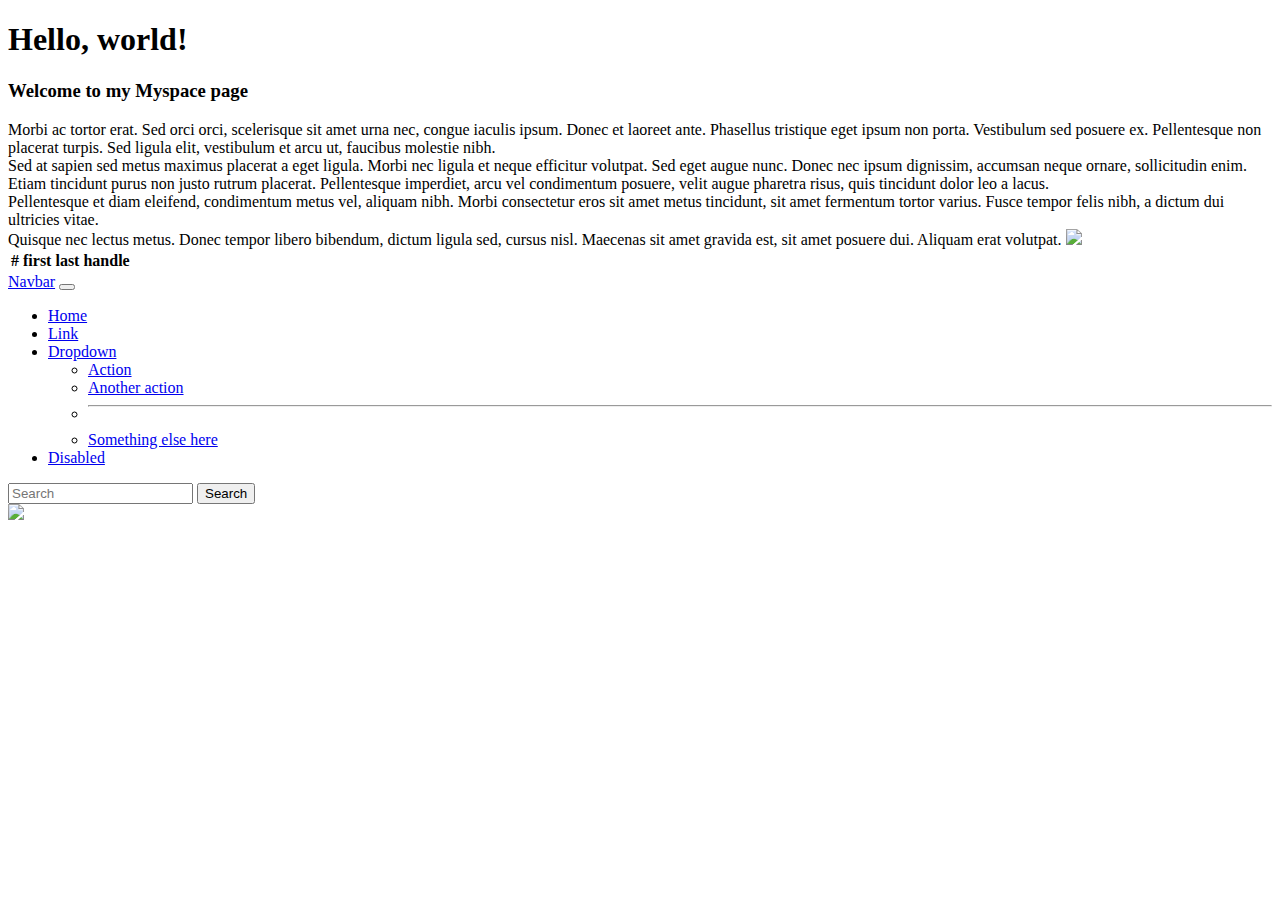
==== SCSS/index.html @ 864cc2e5 "commit on main" ====
<!-- Task 1-->
<!doctype html>
<html lang="en">
  <head>
    <!-- Required meta tags -->
    <meta charset="utf-8">
    <meta name="viewport" content="width=device-width, initial-scale=1">

    <!-- Bootstrap CSS -->
    <link href="https://cdn.jsdelivr.net/npm/bootstrap@5.0.2/dist/css/bootstrap.min.css" rel="stylesheet" integrity="sha384-EVSTQN3/azprG1Anm3QDgpJLIm9Nao0Yz1ztcQTwFspd3yD65VohhpuuCOmLASjC" crossorigin="anonymous">
    <!--Task 6-->
    <link href="/css/styles.css" rel="stylesheet">   

<!--Task 3-->
<div class="container-md">
    <title>Hello, world!</title>
  </head>
  <body>
    <h1>Hello, world!</h1>
    <h3>Welcome to my Myspace page</h3>
    <div>
        <!--Task 4-->
        <!--Task 5-->
        <!--Task 8-->
        <div class="row gy-5">
          <div class="col display-5">Morbi ac tortor erat. Sed orci orci, scelerisque sit amet urna nec, congue iaculis ipsum. Donec et laoreet ante. Phasellus tristique eget ipsum non porta. Vestibulum sed posuere ex. Pellentesque non placerat turpis. Sed ligula elit, vestibulum et arcu ut, faucibus molestie nibh.</div>
          <div class="col display-5">Sed at sapien sed metus maximus placerat a eget ligula. Morbi nec ligula et neque efficitur volutpat. Sed eget augue nunc. Donec nec ipsum dignissim, accumsan neque ornare, sollicitudin enim. Etiam tincidunt purus non justo rutrum placerat. Pellentesque imperdiet, arcu vel condimentum posuere, velit augue pharetra risus, quis tincidunt dolor leo a lacus.</div>
          <div class="col display-5">Pellentesque et diam eleifend, condimentum metus vel, aliquam nibh. Morbi consectetur eros sit amet metus tincidunt, sit amet fermentum tortor varius. Fusce tempor felis nibh, a dictum dui ultricies vitae. </div>
          <div class="col display-5">Quisque nec lectus metus. Donec tempor libero bibendum, dictum ligula sed, cursus nisl. Maecenas sit amet gravida est, sit amet posuere dui. Aliquam erat volutpat.
            <!--Task 14-->
            <img src="/images/tanukis at supreme court.png" class="img-fluid">
            </div>
    </div>
  </div>

  <table class="table table-hover">
      <thead>
          <tr>
              <th scope="col">#</th>
              <th scope="col">first</th>
              <th scope="col">last</th>
              <th scope="col">handle</th>
          </tr>
      </thead>
  </table>

<!--Task 2-->
<nav class="navbar navbar-expand-lg navbar-dark bg-primary">
  <div class="container-fluid">
    <a class="navbar-brand" href="#">Navbar</a>
    <button class="navbar-toggler" type="button" data-toggle="collapse" data-target="#navbarSupportedContent" aria-controls="navbarSupportedContent" aria-expanded="false" aria-label="Toggle navigation">
      <span class="navbar-toggler-icon"></span>
    </button>
    <div class="collapse navbar-collapse" id="navbarSupportedContent">
      <ul class="navbar-nav mr-auto mb-2 mb-lg-0">
        <li class="nav-item">
          <a class="nav-link active" aria-current="page" href="#">Home</a>
        </li>
        <li class="nav-item">
          <a class="nav-link" href="#">Link</a>
        </li>
        <li class="nav-item dropdown">
          <a class="nav-link dropdown-toggle" href="#" id="navbarDropdown" role="button" data-toggle="dropdown" aria-expanded="false">
            Dropdown
          </a>
          <ul class="dropdown-menu" aria-labelledby="navbarDropdown">
            <li><a class="dropdown-item" href="#">Action</a></li>
            <li><a class="dropdown-item" href="#">Another action</a></li>
            <li><hr class="dropdown-divider"></li>
            <li><a class="dropdown-item" href="#">Something else here</a></li>
          </ul>
        </li>
        <li class="nav-item">
          <a class="nav-link disabled" href="#" tabindex="-1" aria-disabled="true">Disabled</a>
        </li>
      </ul>
      <form class="d-flex">
        <input class="form-control mr-2" type="search" placeholder="Search" aria-label="Search">
        <button class="btn btn-outline-light" type="submit">Search</button>
      </form>
    </div>
  </div>
</nav>

<!--Task 11-->
<!--Task 12 through 15-->
<img src="/images/tanukis at supreme court.png" class="img-fluid">
  
    <!-- Optional JavaScript; choose one of the two! -->

    <!-- Option 1: Bootstrap Bundle with Popper -->
    <script src="https://cdn.jsdelivr.net/npm/bootstrap@5.0.2/dist/js/bootstrap.bundle.min.js" integrity="sha384-MrcW6ZMFYlzcLA8Nl+NtUVF0sA7MsXsP1UyJoMp4YLEuNSfAP+JcXn/tWtIaxVXM" crossorigin="anonymous"></script>

    <!-- Option 2: Separate Popper and Bootstrap JS -->
    <!--
    <script src="https://cdn.jsdelivr.net/npm/@popperjs/core@2.9.2/dist/umd/popper.min.js" integrity="sha384-IQsoLXl5PILFhosVNubq5LC7Qb9DXgDA9i+tQ8Zj3iwWAwPtgFTxbJ8NT4GN1R8p" crossorigin="anonymous"></script>
    <script src="https://cdn.jsdelivr.net/npm/bootstrap@5.0.2/dist/js/bootstrap.min.js" integrity="sha384-cVKIPhGWiC2Al4u+LWgxfKTRIcfu0JTxR+EQDz/bgldoEyl4H0zUF0QKbrJ0EcQF" crossorigin="anonymous"></script>
    -->
  </body>
</html>
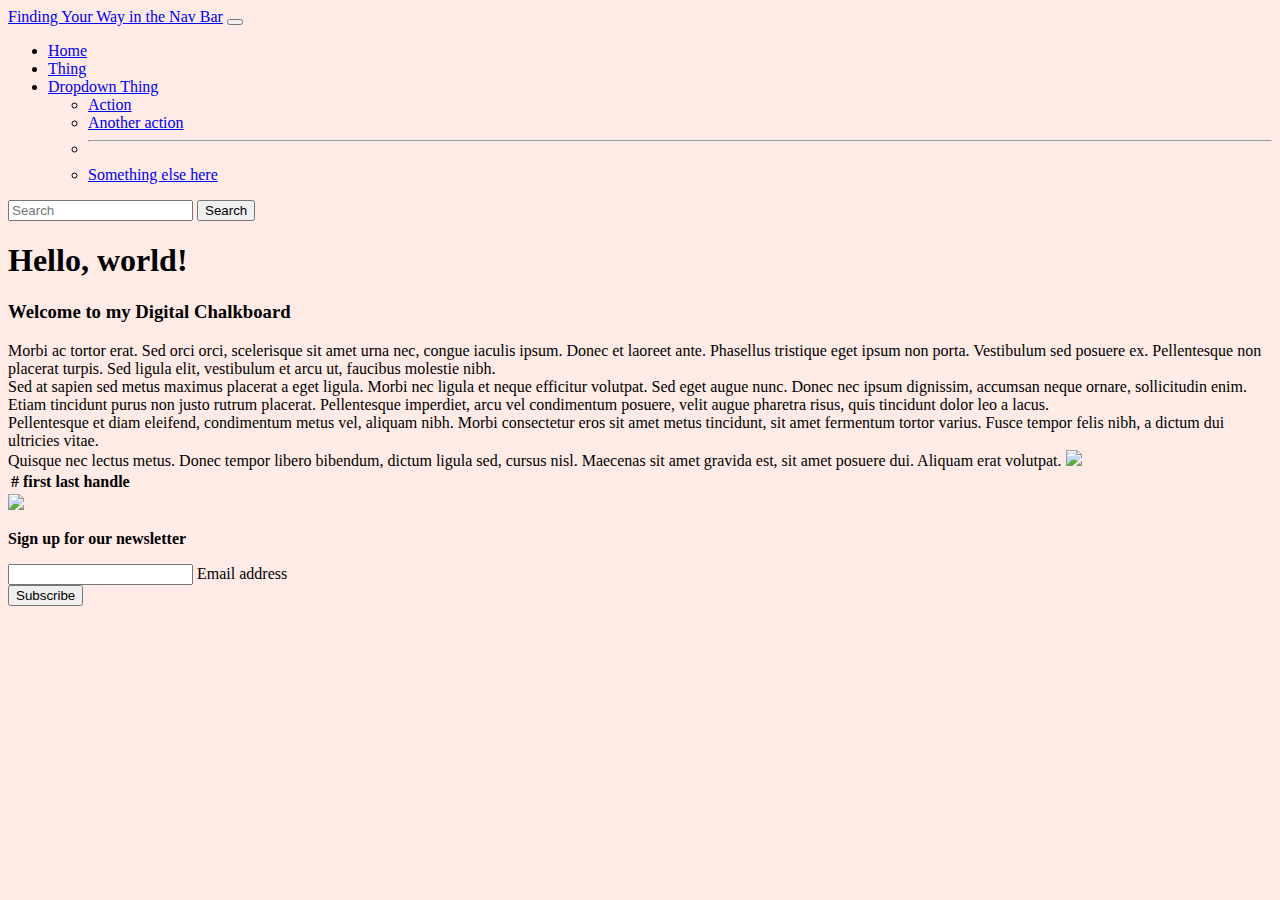
==== commit 26c87e79: "commit on master" ====
--- a/SCSS/index.html
+++ b/SCSS/index.html
@@ -9,26 +9,62 @@
     <!-- Bootstrap CSS -->
     <link href="https://cdn.jsdelivr.net/npm/bootstrap@5.0.2/dist/css/bootstrap.min.css" rel="stylesheet" integrity="sha384-EVSTQN3/azprG1Anm3QDgpJLIm9Nao0Yz1ztcQTwFspd3yD65VohhpuuCOmLASjC" crossorigin="anonymous">
     <!--Task 6-->
-    <link href="/css/styles.css" rel="stylesheet">   
+    <link href="styles.css" rel="stylesheet">   
+
+   <!--Task 2-->
+<nav class="navbar navbar-expand-lg navbar-dark bg-primary">
+  <div class="container-fluid">
+    <a class="navbar-brand" href="#">Finding Your Way in the Nav Bar</a>
+    <button class="navbar-toggler" type="button" data-toggle="collapse" data-target="#navbarSupportedContent" aria-controls="navbarSupportedContent" aria-expanded="false" aria-label="Toggle navigation">
+      <span class="navbar-toggler-icon"></span>
+    </button>
+    <div class="collapse navbar-collapse" id="navbarSupportedContent">
+      <ul class="navbar-nav mr-auto mb-2 mb-lg-0">
+        <li class="nav-item">
+          <a class="nav-link active" aria-current="page" href="#">Home</a>
+        </li>
+        <li class="nav-item">
+          <a class="nav-link" href="#">Thing</a>
+        </li>
+        <li class="nav-item dropdown">
+          <a class="nav-link dropdown-toggle" href="#" id="navbarDropdown" role="button" data-toggle="dropdown" aria-expanded="false">
+           Dropdown Thing
+          </a>
+          <ul class="dropdown-menu" aria-labelledby="navbarDropdown">
+            <li><a class="dropdown-item" href="#">Action</a></li>
+            <li><a class="dropdown-item" href="#">Another action</a></li>
+            <li><hr class="dropdown-divider"></li>
+            <li><a class="dropdown-item" href="#">Something else here</a></li>
+          </ul>
+        </li>
+        </li>
+      </ul>
+      <form class="d-flex">
+        <input class="form-control mr-2" type="search" placeholder="Search" aria-label="Search">
+        <button class="btn btn-outline-light" type="submit">Search</button>
+      </form>
+    </div>
+  </div>
+</nav> 
 
 <!--Task 3-->
-<div class="container-md">
+<div class="container">
     <title>Hello, world!</title>
   </head>
   <body>
     <h1>Hello, world!</h1>
-    <h3>Welcome to my Myspace page</h3>
+    <h3>Welcome to my Digital Chalkboard</h3>
     <div>
         <!--Task 4-->
         <!--Task 5-->
         <!--Task 8-->
         <div class="row gy-5">
-          <div class="col display-5">Morbi ac tortor erat. Sed orci orci, scelerisque sit amet urna nec, congue iaculis ipsum. Donec et laoreet ante. Phasellus tristique eget ipsum non porta. Vestibulum sed posuere ex. Pellentesque non placerat turpis. Sed ligula elit, vestibulum et arcu ut, faucibus molestie nibh.</div>
-          <div class="col display-5">Sed at sapien sed metus maximus placerat a eget ligula. Morbi nec ligula et neque efficitur volutpat. Sed eget augue nunc. Donec nec ipsum dignissim, accumsan neque ornare, sollicitudin enim. Etiam tincidunt purus non justo rutrum placerat. Pellentesque imperdiet, arcu vel condimentum posuere, velit augue pharetra risus, quis tincidunt dolor leo a lacus.</div>
-          <div class="col display-5">Pellentesque et diam eleifend, condimentum metus vel, aliquam nibh. Morbi consectetur eros sit amet metus tincidunt, sit amet fermentum tortor varius. Fusce tempor felis nibh, a dictum dui ultricies vitae. </div>
-          <div class="col display-5">Quisque nec lectus metus. Donec tempor libero bibendum, dictum ligula sed, cursus nisl. Maecenas sit amet gravida est, sit amet posuere dui. Aliquam erat volutpat.
+          <div class="col-md">Morbi ac tortor erat. Sed orci orci, scelerisque sit amet urna nec, congue iaculis ipsum. Donec et laoreet ante. Phasellus tristique eget ipsum non porta. Vestibulum sed posuere ex. Pellentesque non placerat turpis. Sed ligula elit, vestibulum et arcu ut, faucibus molestie nibh.</div>
+          <div class="col-md">Sed at sapien sed metus maximus placerat a eget ligula. Morbi nec ligula et neque efficitur volutpat. Sed eget augue nunc. Donec nec ipsum dignissim, accumsan neque ornare, sollicitudin enim. Etiam tincidunt purus non justo rutrum placerat. Pellentesque imperdiet, arcu vel condimentum posuere, velit augue pharetra risus, quis tincidunt dolor leo a lacus.</div>
+          <div class="col-md">Pellentesque et diam eleifend, condimentum metus vel, aliquam nibh. Morbi consectetur eros sit amet metus tincidunt, sit amet fermentum tortor varius. Fusce tempor felis nibh, a dictum dui ultricies vitae. </div>
+          <div class="col-md">Quisque nec lectus metus. Donec tempor libero bibendum, dictum ligula sed, cursus nisl. Maecenas sit amet gravida est, sit amet posuere dui. Aliquam erat volutpat.
             <!--Task 14-->
-            <img src="/images/tanukis at supreme court.png" class="img-fluid">
+            <img src="/images/_MG_3455.jpg" class="img-fluid">
             </div>
     </div>
   </div>
@@ -44,47 +80,19 @@
       </thead>
   </table>
 
-<!--Task 2-->
-<nav class="navbar navbar-expand-lg navbar-dark bg-primary">
-  <div class="container-fluid">
-    <a class="navbar-brand" href="#">Navbar</a>
-    <button class="navbar-toggler" type="button" data-toggle="collapse" data-target="#navbarSupportedContent" aria-controls="navbarSupportedContent" aria-expanded="false" aria-label="Toggle navigation">
-      <span class="navbar-toggler-icon"></span>
-    </button>
-    <div class="collapse navbar-collapse" id="navbarSupportedContent">
-      <ul class="navbar-nav mr-auto mb-2 mb-lg-0">
-        <li class="nav-item">
-          <a class="nav-link active" aria-current="page" href="#">Home</a>
-        </li>
-        <li class="nav-item">
-          <a class="nav-link" href="#">Link</a>
-        </li>
-        <li class="nav-item dropdown">
-          <a class="nav-link dropdown-toggle" href="#" id="navbarDropdown" role="button" data-toggle="dropdown" aria-expanded="false">
-            Dropdown
-          </a>
-          <ul class="dropdown-menu" aria-labelledby="navbarDropdown">
-            <li><a class="dropdown-item" href="#">Action</a></li>
-            <li><a class="dropdown-item" href="#">Another action</a></li>
-            <li><hr class="dropdown-divider"></li>
-            <li><a class="dropdown-item" href="#">Something else here</a></li>
-          </ul>
-        </li>
-        <li class="nav-item">
-          <a class="nav-link disabled" href="#" tabindex="-1" aria-disabled="true">Disabled</a>
-        </li>
-      </ul>
-      <form class="d-flex">
-        <input class="form-control mr-2" type="search" placeholder="Search" aria-label="Search">
-        <button class="btn btn-outline-light" type="submit">Search</button>
-      </form>
-    </div>
-  </div>
-</nav>
+<!--function that displays time-->
 
-<!--Task 11-->
+ 
+  <head>
+  <meta charset="utf-8">
+  <title>JavaScript current day and time</title>
+  </head>
+  <body></body>
+
+
+
 <!--Task 12 through 15-->
-<img src="/images/tanukis at supreme court.png" class="img-fluid">
+<img src="/images/ROGER DOESNT KNOW HE'S HORRIBLE_FRONT copy.jpg" class="img-fluid">
   
     <!-- Optional JavaScript; choose one of the two! -->
 
@@ -96,5 +104,62 @@
     <script src="https://cdn.jsdelivr.net/npm/@popperjs/core@2.9.2/dist/umd/popper.min.js" integrity="sha384-IQsoLXl5PILFhosVNubq5LC7Qb9DXgDA9i+tQ8Zj3iwWAwPtgFTxbJ8NT4GN1R8p" crossorigin="anonymous"></script>
     <script src="https://cdn.jsdelivr.net/npm/bootstrap@5.0.2/dist/js/bootstrap.min.js" integrity="sha384-cVKIPhGWiC2Al4u+LWgxfKTRIcfu0JTxR+EQDz/bgldoEyl4H0zUF0QKbrJ0EcQF" crossorigin="anonymous"></script>
     -->
+
+    <!--Task 17-->
+    <div class="container my-5">
+
+      <footer class="bg-dark text-center text-white">
+      <!-- Grid container -->
+      <div class="container p-4 pb-0">
+        <!-- Section: Form -->
+        <section class="">
+          <form action="">
+            <!--Grid row-->
+            <div class="row d-flex justify-content-center">
+              <!--Grid column-->
+              <div class="col-auto">
+                <p class="pt-2">
+                  <strong>Sign up for our newsletter</strong>
+                </p>
+              </div>
+              <!--Grid column-->
+    
+              <!--Grid column-->
+              <div class="col-md-5 col-12">
+                <!-- Email input -->
+                <div class="form-outline form-white mb-4">
+                  <input type="email" id="form5Example2" class="form-control" />
+                  <label class="form-label" for="form5Example2">Email address</label>
+                </div>
+              </div>
+              <!--Grid column-->
+    
+              <!--Grid column-->
+              <div class="col-auto">
+                <!-- Submit button -->
+                <button type="submit" class="btn btn-outline-light mb-4">
+                  Subscribe
+                </button>
+              </div>
+              <!--Grid column-->
+            </div>
+            <!--Grid row-->
+          </form>
+        </section>
+        <!-- Section: Form -->
+      </div>
+      <!-- Grid container -->
+    
+  
+      <div class="text-center p-3" style="background-color: rgba(0, 0, 0, 0.2);">
+  
+      </div>
+
+    
+    
+    </footer>
+      
+    </div>
+    <!-- End of .container --> 
   </body>
 </html>--- a/SCSS/styles.css
+++ b/SCSS/styles.css
@@ -0,0 +1,10 @@
+/*Task 7*/
+body {
+    background-color:rgb(255, 235, 230)
+}
+
+/*Task 10*/
+@media (max-width: 960px) {
+    .col {
+    text-align: justify;
+    }